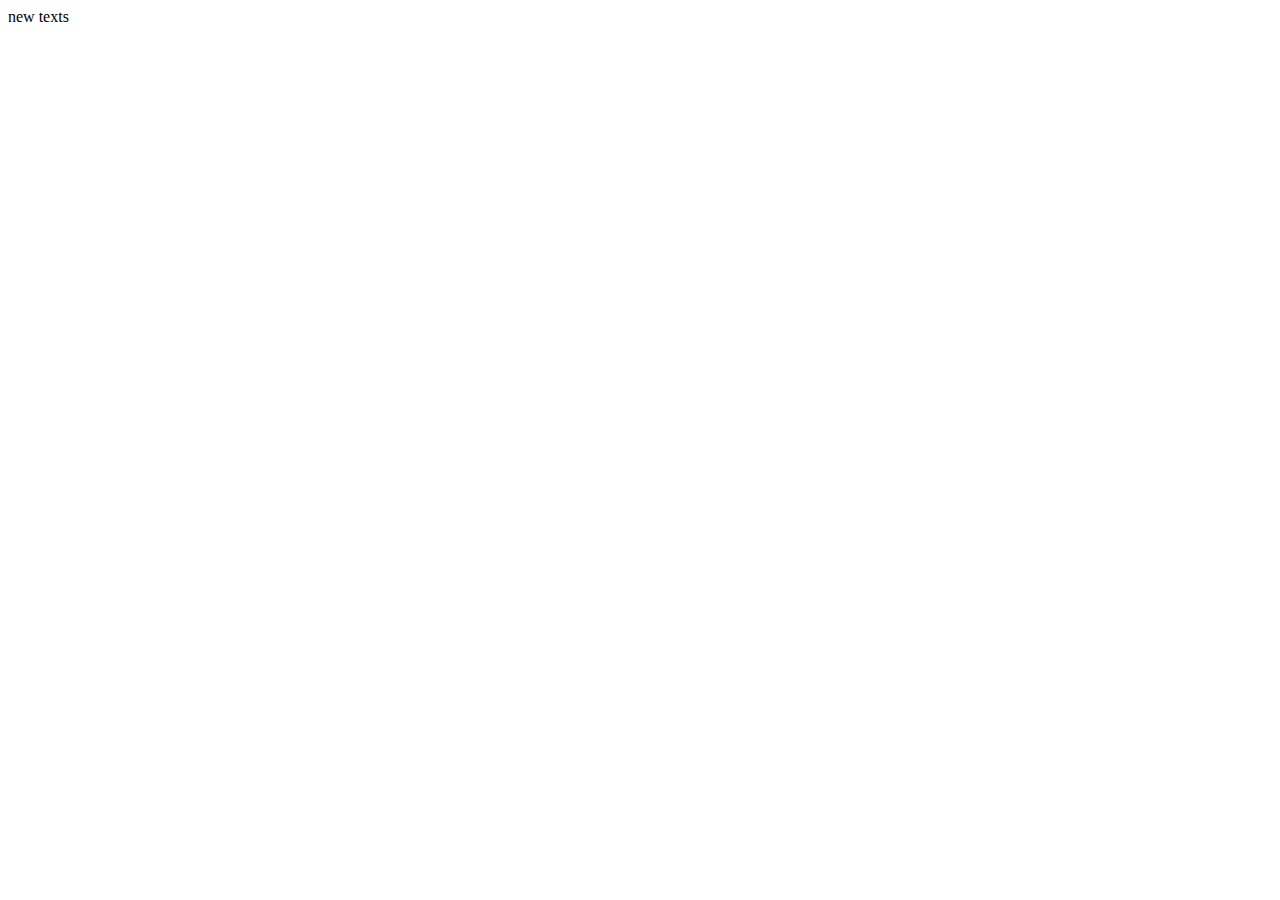
==== index.html @ 89213aa9 "Add index html file" ====
<html lang="en">
<head>
    <meta charset="UTF-8">
    <meta http-equiv="X-UA-Compatible" content="IE=edge">
    <meta name="viewport" content="width=device-width, initial-scale=1.0">
    <title>Document</title>
</head>
<body>
    <p>new texts</p>
</body>
</html>
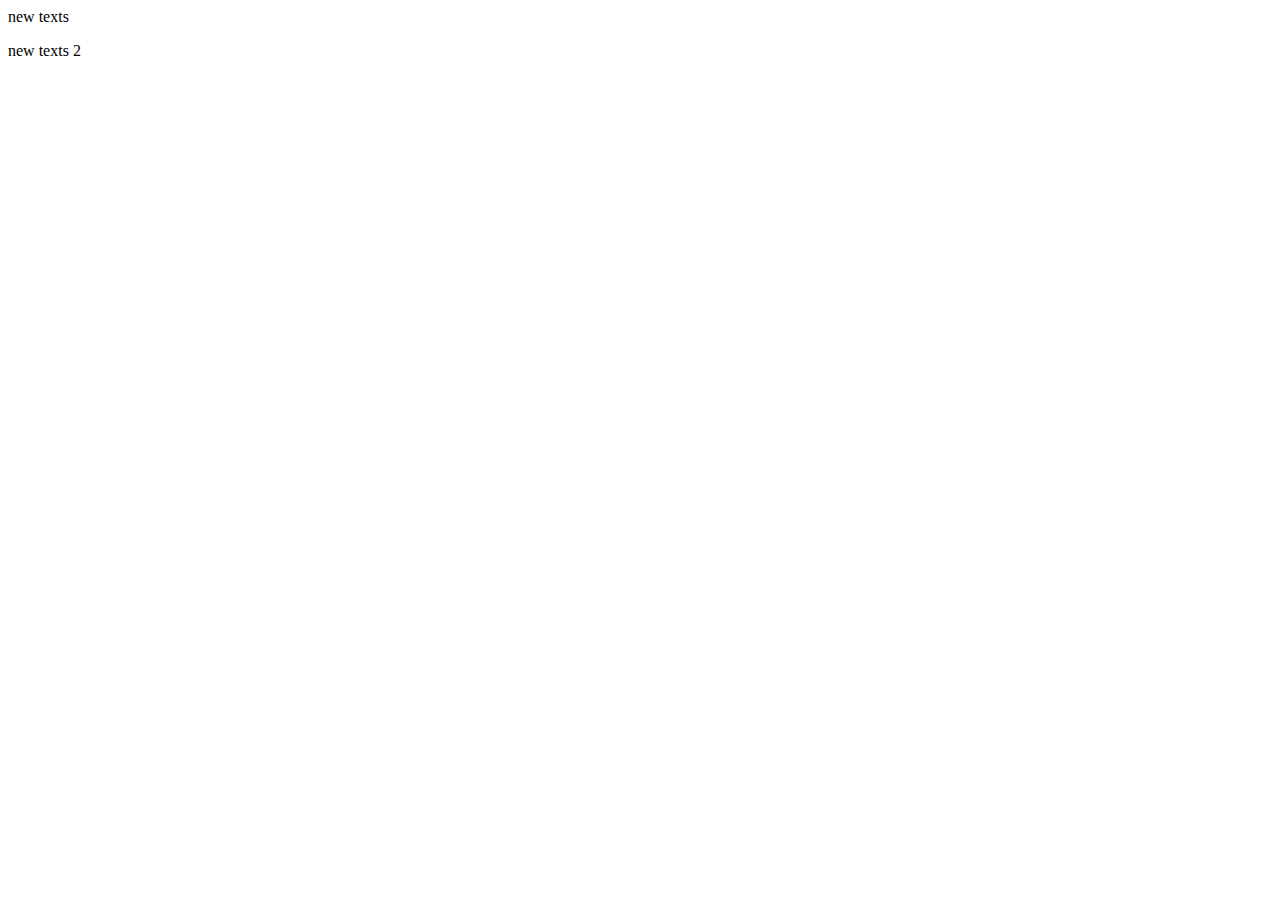
==== commit 563f8d8a: "Update index.html" ====
--- a/index.html
+++ b/index.html
@@ -7,5 +7,6 @@
 </head>
 <body>
     <p>new texts</p>
+    <p>new texts 2</p>
 </body>
-</html>+</html>
